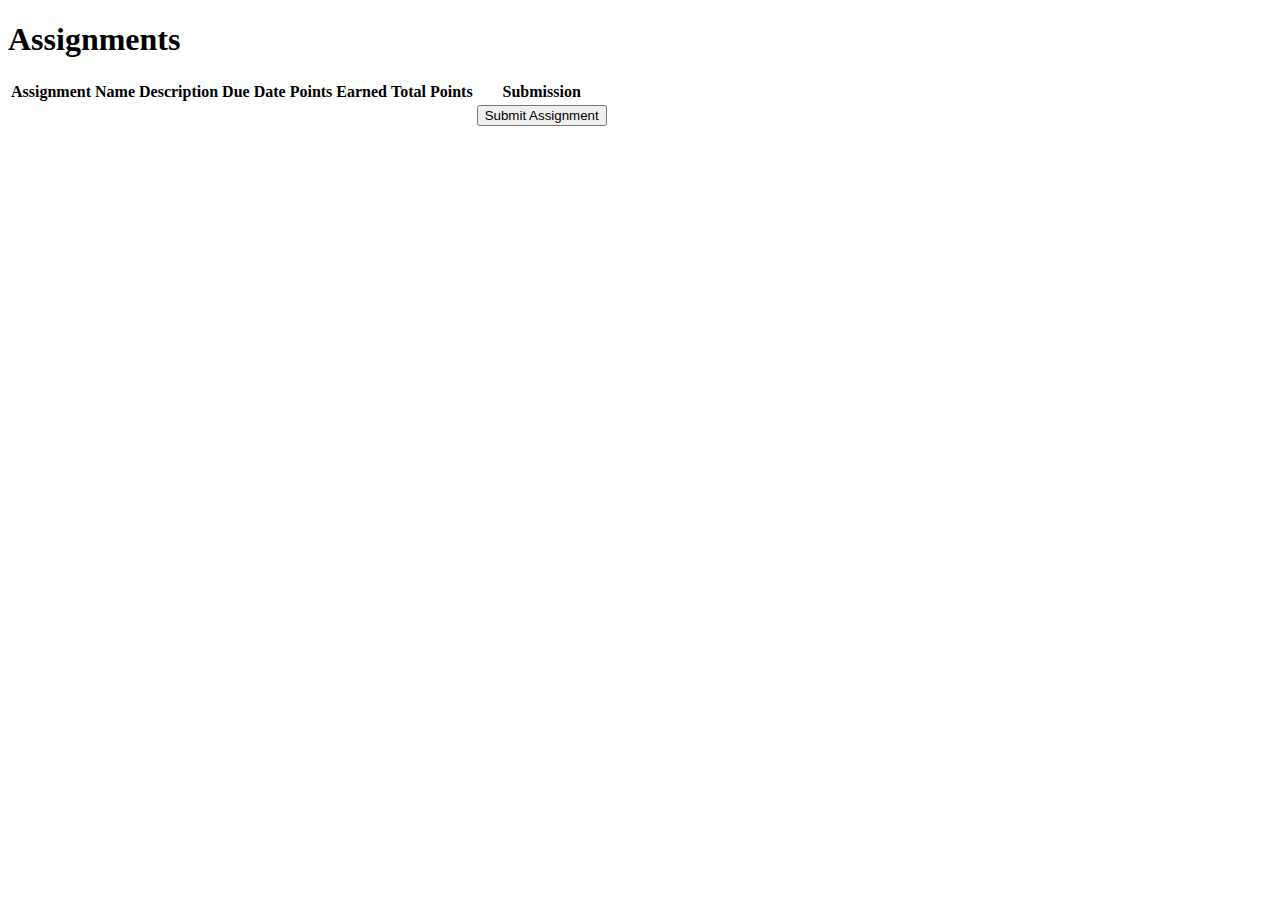
==== src/main/resources/templates/assignments.html @ 9ca77845 "Added assignments screen for students" ====
<!DOCTYPE html>
<html lang="en" xmlns:th=http://www.thymeleaf.org xmlns:sec=http://www.thymeleaf.org/extras/spring-security>

<head>
    <title>Assignments</title>
    <link rel="stylesheet" th:href="@{/main.css}" />
    <meta http-equiv="Content-Type" content="text/html; charset=UTF-8" />
    <link href="https://cdn.jsdelivr.net/npm/bootstrap@5.3.2/dist/css/bootstrap.min.css" rel="stylesheet"
        integrity="sha384-T3c6CoIi6uLrA9TneNEoa7RxnatzjcDSCmG1MXxSR1GAsXEV/Dwwykc2MPK8M2HN" crossorigin="anonymous">
    <script src="https://cdn.jsdelivr.net/npm/bootstrap@5.3.2/dist/js/bootstrap.bundle.min.js"
        integrity="sha384-C6RzsynM9kWDrMNeT87bh95OGNyZPhcTNXj1NW7RuBCsyN/o0jlpcV8Qyq46cDfL"
        crossorigin="anonymous"></script>
</head>

<body>
    <body>
    <div th:replace="~{toast.html}"></div>
    <div th:replace="general.html :: header"></div>
    <div th:if="${role} == 'STUDENT'">
    	<div th:replace="general.html :: studentNavBar"></div>
		    <div class="center"> 
				<div>
				<h1>Assignments</h1>
				<table class ="table table-dark table-striped table-dark-custom">
					<thead>
						<tr>
							<th>Assignment Name</th>
	                    	<th>Description</th>
	                    	<th>Due Date</th>
	                    	<th>Points Earned</th>
	                    	<th>Total Points</th>
                            <th>Submission</th>
						</tr>
					</thead>
					<tbody>
						<tr th:each="assignment : ${courses}">
							<td th:text="${assignment.name}"></td>
							<td th:text="${assignment.description}"></td>
							<td th:text="${#dates.format(assignmnet.due_date, 'MM-dd-yyyy')}"></td>
							<td th:text="${assignment.points_earned}"></td>
							<td th:text="${assignment.total_points}"></td>
							<td>
								<form class="col-lg-4 offset-lg-4"th:action="@{/submit}" method="post">
									<button type="submit" class="btn btn-primary">Submit Assignment</button>
									<input type="hidden" name="assignmentId" th:value="${assignment.id}" />
								</form>
							</td>
						</tr>
					</tbody>
				</table>
			</div>
        </div>
    </div>
</body>
</html>
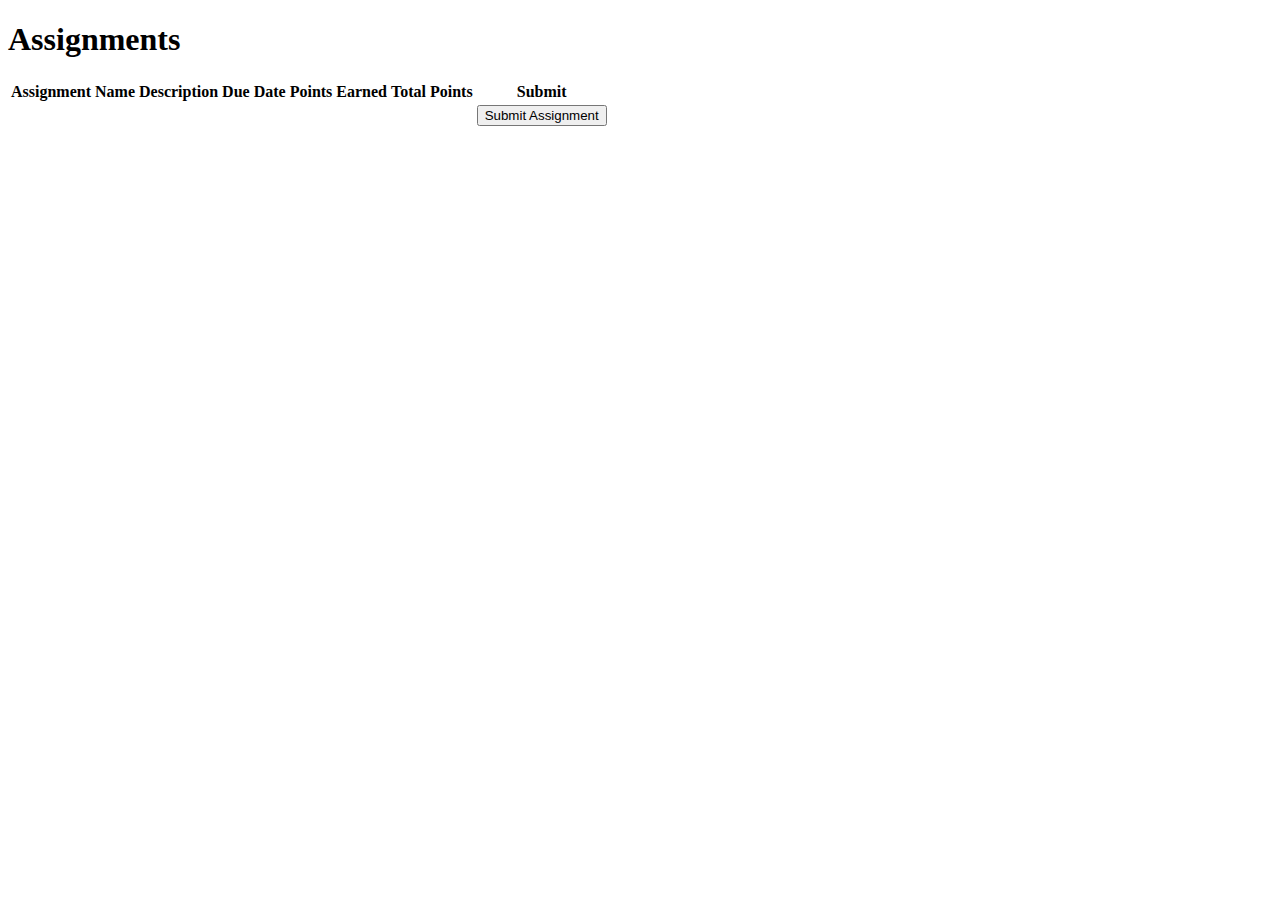
==== commit c6d45e3f: "week 9" ====
--- a/src/main/resources/templates/assignments.html
+++ b/src/main/resources/templates/assignments.html
@@ -14,12 +14,10 @@
 
 <body>
     <body>
-    <div th:replace="~{toast.html}"></div>
     <div th:replace="general.html :: header"></div>
-    <div th:if="${role} == 'STUDENT'">
-    	<div th:replace="general.html :: studentNavBar"></div>
-		    <div class="center"> 
-				<div>
+    <div th:replace="general.html :: studentNavBar"></div>
+	    <div class="center"> 
+			<div>
 				<h1>Assignments</h1>
 				<table class ="table table-dark table-striped table-dark-custom">
 					<thead>
@@ -29,16 +27,16 @@
 	                    	<th>Due Date</th>
 	                    	<th>Points Earned</th>
 	                    	<th>Total Points</th>
-                            <th>Submission</th>
+                            <th>Submit</th>
 						</tr>
 					</thead>
 					<tbody>
-						<tr th:each="assignment : ${courses}">
+						<tr th:each="assignment : ${assignments}">
 							<td th:text="${assignment.name}"></td>
 							<td th:text="${assignment.description}"></td>
-							<td th:text="${#dates.format(assignmnet.due_date, 'MM-dd-yyyy')}"></td>
-							<td th:text="${assignment.points_earned}"></td>
-							<td th:text="${assignment.total_points}"></td>
+							<td th:text="${#dates.format(assignment.dueDate, 'MM-dd-yyyy')}"></td>
+							<td th:text="${assignment.pointsEarned}"></td>
+							<td th:text="${assignment.totalPoints}"></td>
 							<td>
 								<form class="col-lg-4 offset-lg-4"th:action="@{/submit}" method="post">
 									<button type="submit" class="btn btn-primary">Submit Assignment</button>
@@ -49,7 +47,6 @@
 					</tbody>
 				</table>
 			</div>
-        </div>
-    </div>
+       	</div>
 </body>
 </html>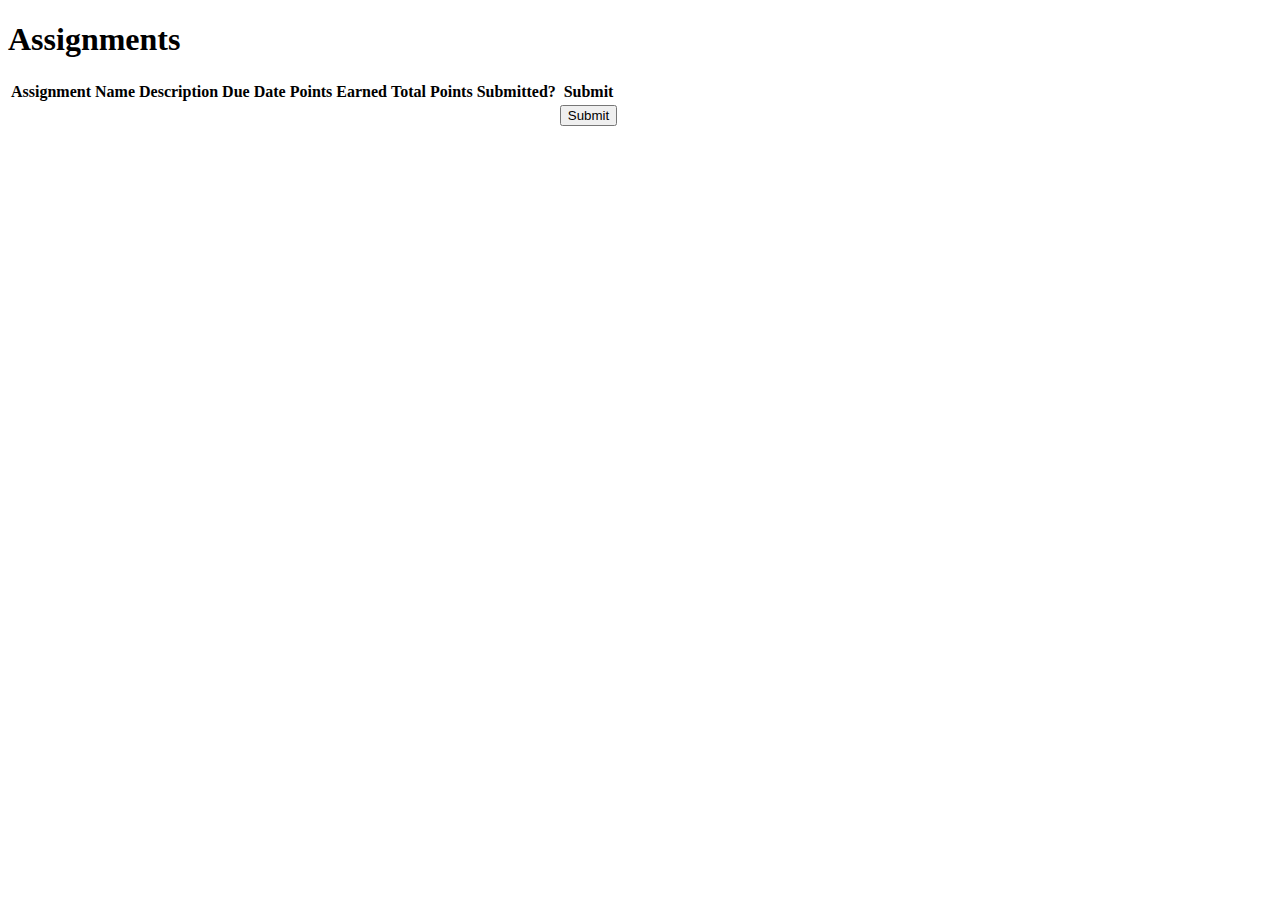
==== commit ca42d461: "week 9" ====
--- a/src/main/resources/templates/assignments.html
+++ b/src/main/resources/templates/assignments.html
@@ -27,6 +27,7 @@
 	                    	<th>Due Date</th>
 	                    	<th>Points Earned</th>
 	                    	<th>Total Points</th>
+	                    	<th>Submitted?</th>
                             <th>Submit</th>
 						</tr>
 					</thead>
@@ -37,9 +38,10 @@
 							<td th:text="${#dates.format(assignment.dueDate, 'MM-dd-yyyy')}"></td>
 							<td th:text="${assignment.pointsEarned}"></td>
 							<td th:text="${assignment.totalPoints}"></td>
+							<td th:text="${assignment.isSubmitted}"></td>
 							<td>
 								<form class="col-lg-4 offset-lg-4"th:action="@{/submit}" method="post">
-									<button type="submit" class="btn btn-primary">Submit Assignment</button>
+									<button type="submit" class="btn btn-primary">Submit</button>
 									<input type="hidden" name="assignmentId" th:value="${assignment.id}" />
 								</form>
 							</td>
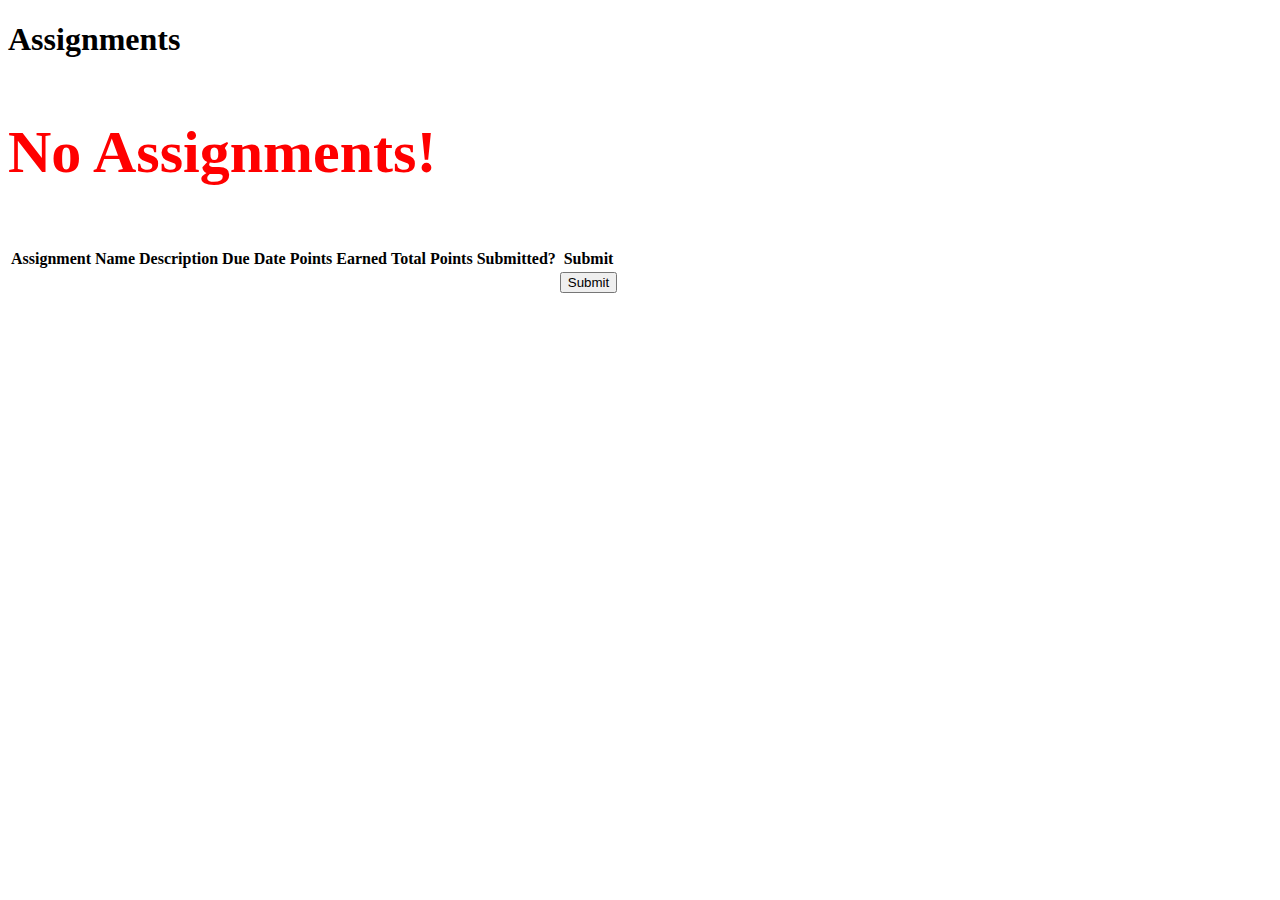
==== commit 765464e4: "week 10" ====
--- a/src/main/resources/templates/assignments.html
+++ b/src/main/resources/templates/assignments.html
@@ -18,36 +18,44 @@
     <div th:replace="general.html :: studentNavBar"></div>
 	    <div class="center"> 
 			<div>
+				<div th:if="${error != null}">
+        			<p><span style="color: red; font-weight: bold; font-size: 30px" th:text="${error}"></span></p>
+       			</div>
 				<h1>Assignments</h1>
-				<table class ="table table-dark table-striped table-dark-custom">
-					<thead>
-						<tr>
-							<th>Assignment Name</th>
-	                    	<th>Description</th>
-	                    	<th>Due Date</th>
-	                    	<th>Points Earned</th>
-	                    	<th>Total Points</th>
-	                    	<th>Submitted?</th>
-                            <th>Submit</th>
-						</tr>
-					</thead>
-					<tbody>
-						<tr th:each="assignment : ${assignments}">
-							<td th:text="${assignment.name}"></td>
-							<td th:text="${assignment.description}"></td>
-							<td th:text="${#dates.format(assignment.dueDate, 'MM-dd-yyyy')}"></td>
-							<td th:text="${assignment.pointsEarned}"></td>
-							<td th:text="${assignment.totalPoints}"></td>
-							<td th:text="${assignment.isSubmitted}"></td>
-							<td>
-								<form class="col-lg-4 offset-lg-4"th:action="@{/submit}" method="post">
-									<button type="submit" class="btn btn-primary">Submit</button>
-									<input type="hidden" name="assignmentId" th:value="${assignment.id}" />
-								</form>
-							</td>
-						</tr>
-					</tbody>
-				</table>
+				<div th:if="${#lists.isEmpty(assignments)}">
+                	<p style="color: red; font-weight: bold; font-size: 60px">No Assignments!</p>
+            	</div>
+            	<div th:unless="${#lists.isEmpty(assignments)}">
+					<table class ="table table-dark table-striped table-dark-custom">
+						<thead>
+							<tr>
+								<th>Assignment Name</th>
+		                    	<th>Description</th>
+		                    	<th>Due Date</th>
+		                    	<th>Points Earned</th>
+		                    	<th>Total Points</th>
+		                    	<th>Submitted?</th>
+	                            <th>Submit</th>
+							</tr>
+						</thead>
+						<tbody>
+							<tr th:each="assignment : ${assignments}">
+								<td th:text="${assignment.name}"></td>
+								<td th:text="${assignment.description}"></td>
+								<td th:text="${#dates.format(assignment.dueDate, 'MM-dd-yyyy')}"></td>
+								<td th:text="${assignment.pointsEarned}"></td>
+								<td th:text="${assignment.totalPoints}"></td>
+								<td th:text="${assignment.isSubmitted}"></td>
+								<td>
+									<form class="col-lg-4 offset-lg-4"th:action="@{/submit}" method="post">
+										<button type="submit" class="btn btn-primary">Submit</button>
+										<input type="hidden" name="assignmentId" th:value="${assignment.id}" />
+									</form>
+								</td>
+							</tr>
+						</tbody>
+					</table>
+				</div>
 			</div>
        	</div>
 </body>
